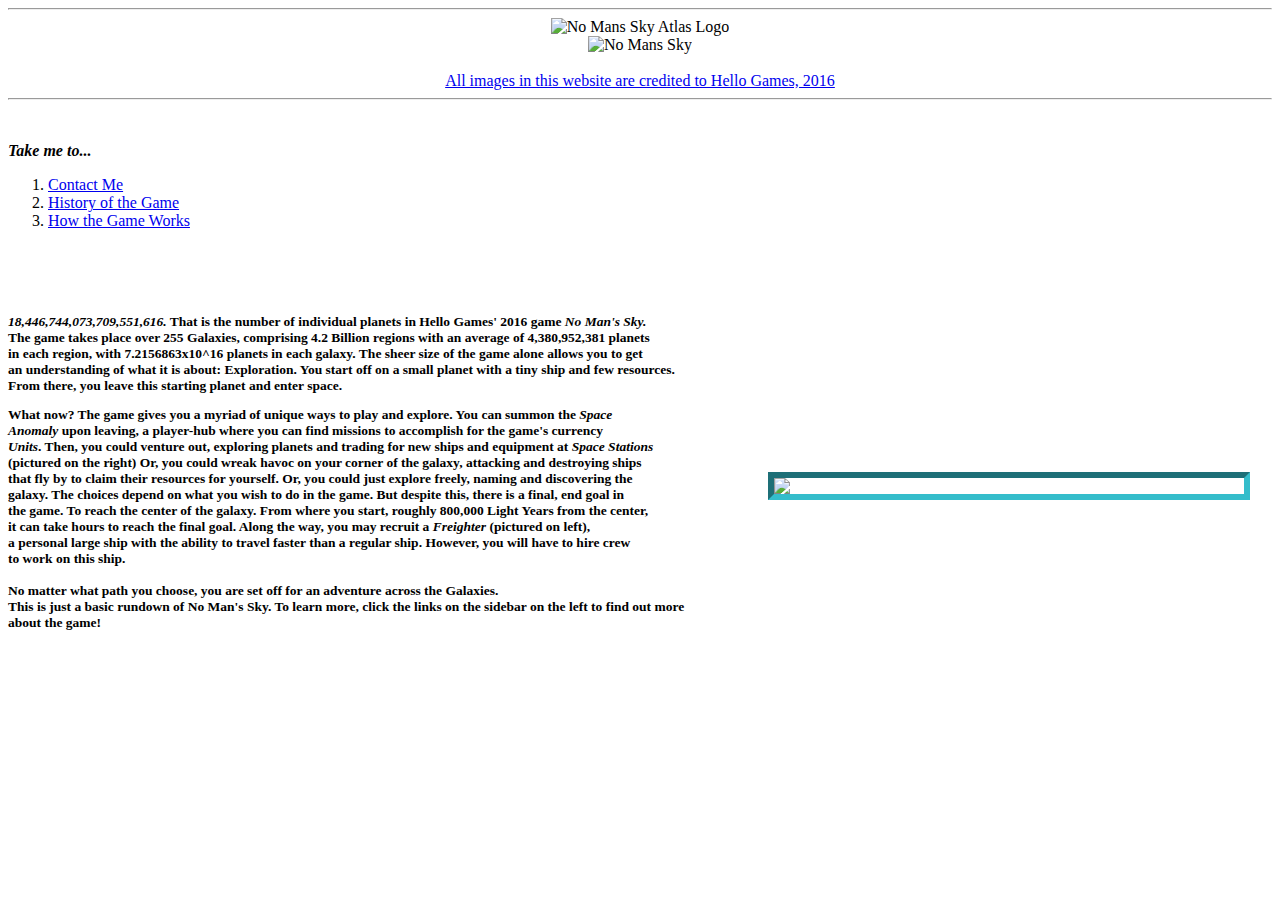
==== index.html @ 3f60a809 "Create index.html" ====
<!DOCTYPE html>
<html>
    <head>
        <title>No Mans Sky</title>
        <link rel="stylesheet" type="text/css" href="style.css">
    </head>
    <body class="body">
        <div align="center">
            <hr>
            <img  height="94" width="61" alt="No Mans Sky Atlas Logo" src="images/nms logo hello games 2016.png">
                <br>
            <img  height="54" width="640" src="images/nms logo text hello games 2016.png"alt="No Mans Sky">
                <br>
                <br>
            <a class="link" href="https://www.nomanssky.com/">All images in this website are credited to Hello Games, 2016</a>
            <hr>
        </div>
        
            
        <div id="bcgn2" class="div2">
            <br>
            <p class="cent"><b><i>Take me to...</i></b></p>
            <ol id="listpg1">
                <li class="sdlst"><a class="pglink" href="contact_me.html">Contact Me</a></li>
                <li class="sdlst"><a class="pglink" href="history.html">History of the Game</a></li>
                <li class="sdlst"><a class="pglink" href="gameworks.html">How the Game Works</a></li>
            </ol>
        </div>
            <br>
            <br>
            <br>
        <div class="div3">
            <p style="font-size:13.5px;"><b><i class="i">18,446,744,073,709,551,616.</i> That is the number of individual planets in Hello Games' 2016 game <i class="i">No Man's Sky.</i><br>
                    The game takes place over 255 Galaxies, comprising 4.2 Billion regions with an average of 4,380,952,381 planets <br>
                    in each region, with 7.2156863x10^16 planets in each galaxy. The sheer size of the game alone allows you to get <br> 
                   
                        <img style="border:6px inset #34bdcb; bottom:400px; right:30px; position:fixed;" align="right" width="470px" src="images/NMS space hub.jpeg"> 
                        
                   
                    an understanding of what it is about: Exploration. You start off on a small planet with a tiny ship and few resources. <br>
                    From there, you leave this starting planet and enter space. 
            </p>
                   
            <p style="font-size:13.5px;"> <b>What now? The game gives you a myriad of unique ways to play and explore. You can summon the 
                    <i class="i">Space <br> Anomaly</i> upon leaving, a player-hub where you can find missions to accomplish for the game's currency<br>
                    <i class="i">Units</i>. Then, you could venture out, exploring planets and trading for new ships and equipment at <i class="i">Space Stations</i><br>
                    (pictured on the right) Or, you could wreak havoc on your corner of the galaxy, attacking and destroying ships <br> 
                    that fly by to claim their resources for yourself. Or, you could just explore freely, naming and discovering the <br> 
                    galaxy. The choices depend on what you wish to do in the game. But despite this, there is a final, end goal in <br>
                    the game. To reach the center of the galaxy. From where you start, roughly 800,000 Light Years from the center, <br>
                    it can take hours to reach the final goal. Along the way, you may recruit a <i class="i">Freighter</i> (pictured on left),<br> a personal large
                    ship with the ability to travel faster than a regular ship. However, you will have to hire crew <br>
                    to work on this ship. <br>
                    <br>
                         
                        <img style="border:6px inset #34bdcb; bottom:330px; right:1405px; position:fixed;" align="left" width="200px" src="images/nms freighter.webp"> 
                
                    No matter what path you choose, you are set off for an adventure across the Galaxies.
                    <br>
                    
                    This is just a basic rundown of No Man's Sky. To learn more, click the links on the sidebar on the left to find out more <br>
                    about the game! 
                    <br>
                    <br>    
                    <iframe class="ifrb" style="left: 720px; position:fixed;" width="504" height="283" src="https://www.youtube.com/embed/udDXRQMPyKQ" title="YouTube video player" frameborder="0" allow="accelerometer; autoplay; clipboard-write; encrypted-media; gyroscope; picture-in-picture" allowfullscreen></iframe>
            </p>
        </div>
    </body>
</html
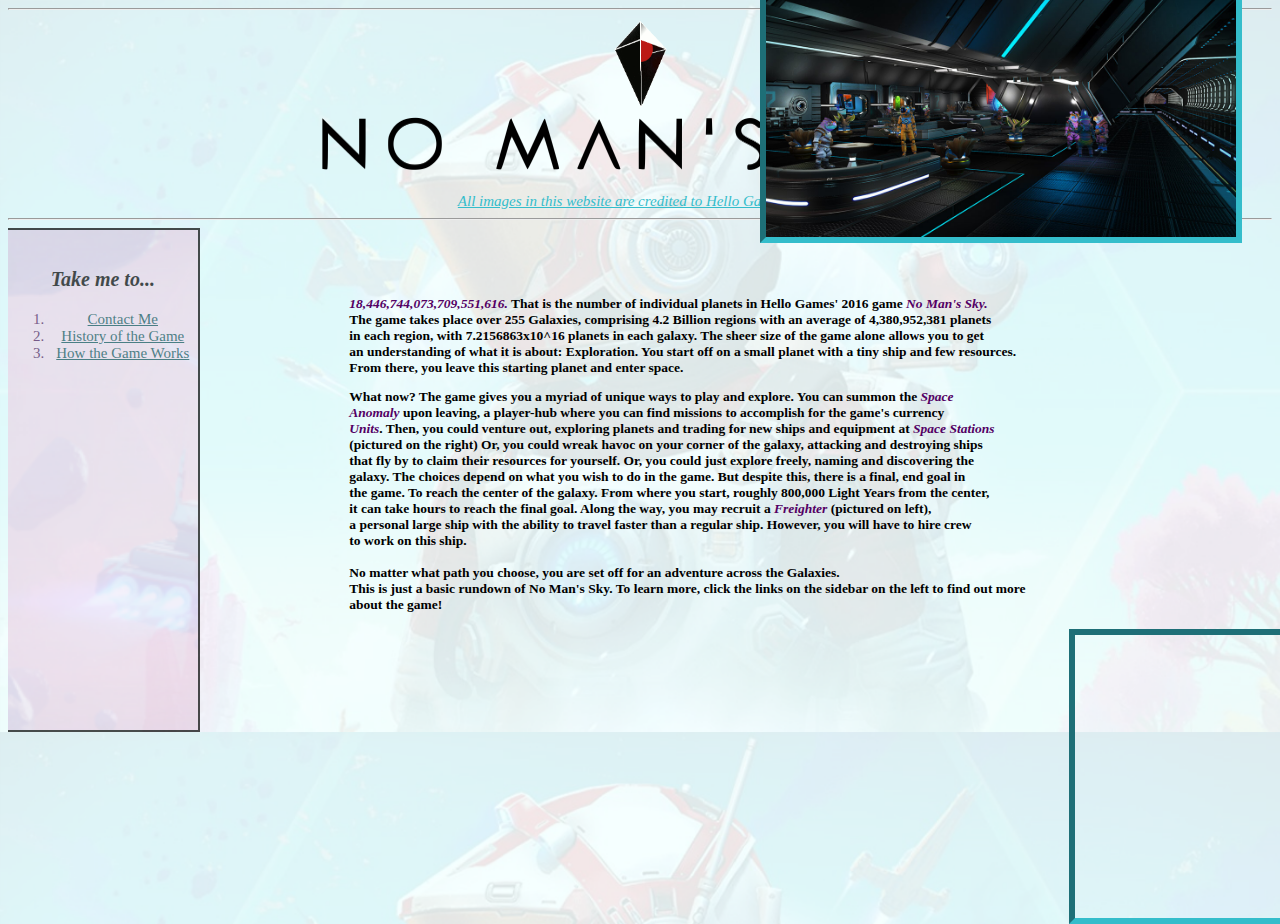
==== commit cd01680e: "Add files via upload" ====
--- a/index.html
+++ b/index.html
@@ -1,69 +1,69 @@
-<!DOCTYPE html>
-<html>
-    <head>
-        <title>No Mans Sky</title>
-        <link rel="stylesheet" type="text/css" href="style.css">
-    </head>
-    <body class="body">
-        <div align="center">
-            <hr>
-            <img  height="94" width="61" alt="No Mans Sky Atlas Logo" src="images/nms logo hello games 2016.png">
-                <br>
-            <img  height="54" width="640" src="images/nms logo text hello games 2016.png"alt="No Mans Sky">
-                <br>
-                <br>
-            <a class="link" href="https://www.nomanssky.com/">All images in this website are credited to Hello Games, 2016</a>
-            <hr>
-        </div>
-        
-            
-        <div id="bcgn2" class="div2">
-            <br>
-            <p class="cent"><b><i>Take me to...</i></b></p>
-            <ol id="listpg1">
-                <li class="sdlst"><a class="pglink" href="contact_me.html">Contact Me</a></li>
-                <li class="sdlst"><a class="pglink" href="history.html">History of the Game</a></li>
-                <li class="sdlst"><a class="pglink" href="gameworks.html">How the Game Works</a></li>
-            </ol>
-        </div>
-            <br>
-            <br>
-            <br>
-        <div class="div3">
-            <p style="font-size:13.5px;"><b><i class="i">18,446,744,073,709,551,616.</i> That is the number of individual planets in Hello Games' 2016 game <i class="i">No Man's Sky.</i><br>
-                    The game takes place over 255 Galaxies, comprising 4.2 Billion regions with an average of 4,380,952,381 planets <br>
-                    in each region, with 7.2156863x10^16 planets in each galaxy. The sheer size of the game alone allows you to get <br> 
-                   
-                        <img style="border:6px inset #34bdcb; bottom:400px; right:30px; position:fixed;" align="right" width="470px" src="images/NMS space hub.jpeg"> 
-                        
-                   
-                    an understanding of what it is about: Exploration. You start off on a small planet with a tiny ship and few resources. <br>
-                    From there, you leave this starting planet and enter space. 
-            </p>
-                   
-            <p style="font-size:13.5px;"> <b>What now? The game gives you a myriad of unique ways to play and explore. You can summon the 
-                    <i class="i">Space <br> Anomaly</i> upon leaving, a player-hub where you can find missions to accomplish for the game's currency<br>
-                    <i class="i">Units</i>. Then, you could venture out, exploring planets and trading for new ships and equipment at <i class="i">Space Stations</i><br>
-                    (pictured on the right) Or, you could wreak havoc on your corner of the galaxy, attacking and destroying ships <br> 
-                    that fly by to claim their resources for yourself. Or, you could just explore freely, naming and discovering the <br> 
-                    galaxy. The choices depend on what you wish to do in the game. But despite this, there is a final, end goal in <br>
-                    the game. To reach the center of the galaxy. From where you start, roughly 800,000 Light Years from the center, <br>
-                    it can take hours to reach the final goal. Along the way, you may recruit a <i class="i">Freighter</i> (pictured on left),<br> a personal large
-                    ship with the ability to travel faster than a regular ship. However, you will have to hire crew <br>
-                    to work on this ship. <br>
-                    <br>
-                         
-                        <img style="border:6px inset #34bdcb; bottom:330px; right:1405px; position:fixed;" align="left" width="200px" src="images/nms freighter.webp"> 
-                
-                    No matter what path you choose, you are set off for an adventure across the Galaxies.
-                    <br>
-                    
-                    This is just a basic rundown of No Man's Sky. To learn more, click the links on the sidebar on the left to find out more <br>
-                    about the game! 
-                    <br>
-                    <br>    
-                    <iframe class="ifrb" style="left: 720px; position:fixed;" width="504" height="283" src="https://www.youtube.com/embed/udDXRQMPyKQ" title="YouTube video player" frameborder="0" allow="accelerometer; autoplay; clipboard-write; encrypted-media; gyroscope; picture-in-picture" allowfullscreen></iframe>
-            </p>
-        </div>
-    </body>
-</html
+<!DOCTYPE html>
+<html>
+    <head>
+        <title>No Mans Sky</title>
+        <link rel="stylesheet" type="text/css" href="style.css">
+    </head>
+    <body class="body">
+        <div align="center">
+            <hr>
+            <img  height="94" width="61" alt="No Mans Sky Atlas Logo" src="images/nms logo hello games 2016.png">
+                <br>
+            <img  height="54" width="640" src="images/nms logo text hello games 2016.png"alt="No Mans Sky">
+                <br>
+                <br>
+            <a class="link" href="https://www.nomanssky.com/">All images in this website are credited to Hello Games, 2016</a>
+            <hr>
+        </div>
+        
+            
+        <div id="bcgn2" class="div2">
+            <br>
+            <p class="cent"><b><i>Take me to...</i></b></p>
+            <ol id="listpg1">
+                <li class="sdlst"><a class="pglink" href="contact_me.html">Contact Me</a></li>
+                <li class="sdlst"><a class="pglink" href="history.html">History of the Game</a></li>
+                <li class="sdlst"><a class="pglink" href="gameworks.html">How the Game Works</a></li>
+            </ol>
+        </div>
+            <br>
+            <br>
+            <br>
+        <div class="div3">
+            <p style="font-size:13.5px;"><b><i class="i">18,446,744,073,709,551,616.</i> That is the number of individual planets in Hello Games' 2016 game <i class="i">No Man's Sky.</i><br>
+                    The game takes place over 255 Galaxies, comprising 4.2 Billion regions with an average of 4,380,952,381 planets <br>
+                    in each region, with 7.2156863x10^16 planets in each galaxy. The sheer size of the game alone allows you to get <br> 
+                   
+                        <img style="border:6px inset #34bdcb; bottom:400px; right:30px; position:fixed;" align="right" width="470px" src="images/NMS space hub.jpeg"> 
+                        
+                   
+                    an understanding of what it is about: Exploration. You start off on a small planet with a tiny ship and few resources. <br>
+                    From there, you leave this starting planet and enter space. 
+            </p>
+                   
+            <p style="font-size:13.5px;"> <b>What now? The game gives you a myriad of unique ways to play and explore. You can summon the 
+                    <i class="i">Space <br> Anomaly</i> upon leaving, a player-hub where you can find missions to accomplish for the game's currency<br>
+                    <i class="i">Units</i>. Then, you could venture out, exploring planets and trading for new ships and equipment at <i class="i">Space Stations</i><br>
+                    (pictured on the right) Or, you could wreak havoc on your corner of the galaxy, attacking and destroying ships <br> 
+                    that fly by to claim their resources for yourself. Or, you could just explore freely, naming and discovering the <br> 
+                    galaxy. The choices depend on what you wish to do in the game. But despite this, there is a final, end goal in <br>
+                    the game. To reach the center of the galaxy. From where you start, roughly 800,000 Light Years from the center, <br>
+                    it can take hours to reach the final goal. Along the way, you may recruit a <i class="i">Freighter</i> (pictured on left),<br> a personal large
+                    ship with the ability to travel faster than a regular ship. However, you will have to hire crew <br>
+                    to work on this ship. <br>
+                    <br>
+                         
+                        <img style="border:6px inset #34bdcb; bottom:330px; right:1405px; position:fixed;" align="left" width="200px" src="images/nms freighter.webp"> 
+                
+                    No matter what path you choose, you are set off for an adventure across the Galaxies.
+                    <br>
+                    
+                    This is just a basic rundown of No Man's Sky. To learn more, click the links on the sidebar on the left to find out more <br>
+                    about the game! 
+                    <br>
+                    <br>    
+                    <iframe class="ifrb" style="left: 720px; position:fixed;" width="504" height="283" src="https://www.youtube.com/embed/udDXRQMPyKQ" title="YouTube video player" frameborder="0" allow="accelerometer; autoplay; clipboard-write; encrypted-media; gyroscope; picture-in-picture" allowfullscreen></iframe>
+            </p>
+        </div>
+    </body>
+</html--- a/style.css
+++ b/style.css
@@ -0,0 +1,68 @@
+.link {
+    font-size: 15px;
+    font-style:italic;
+    color:#34bdcb;
+}
+.div2 {
+    float:left;
+    width:15%;
+    height:500px;
+    text-align:center;
+    border-top: 2px solid black;
+    border-right: 2px solid black;
+    border-bottom: 2px solid black;
+    
+}
+
+.ifrb {
+    border: 6px #34bdcb inset;
+}
+
+#bcgn2 {
+    background-image:url("images/div2\ image.png");
+    background-size:cover;
+    opacity:70%;
+}
+
+
+.div3 {
+    float:right;
+    width:73%;
+    text-align:left;
+    offset: 20px;
+    
+}
+
+.cent {
+    font-size:20px;
+    
+}
+.sdlst {
+    font-size: 15px;
+}
+
+#listpg1 {
+    color:#4c175a;
+    font-size:13px;
+    font-style:bold
+}
+.pglink {
+    color:#0b4c54;
+}
+
+.body {
+    background-image:url("images/no\ mans\ sky\ background\ image\ 1.png");
+    background-size:cover;
+    font-family:verdana;
+}
+
+.i {
+    color:#530064;
+}
+
+.div4 {
+    float:right;
+    width:57%;
+    text-align:left;
+    offset: 20px;
+}